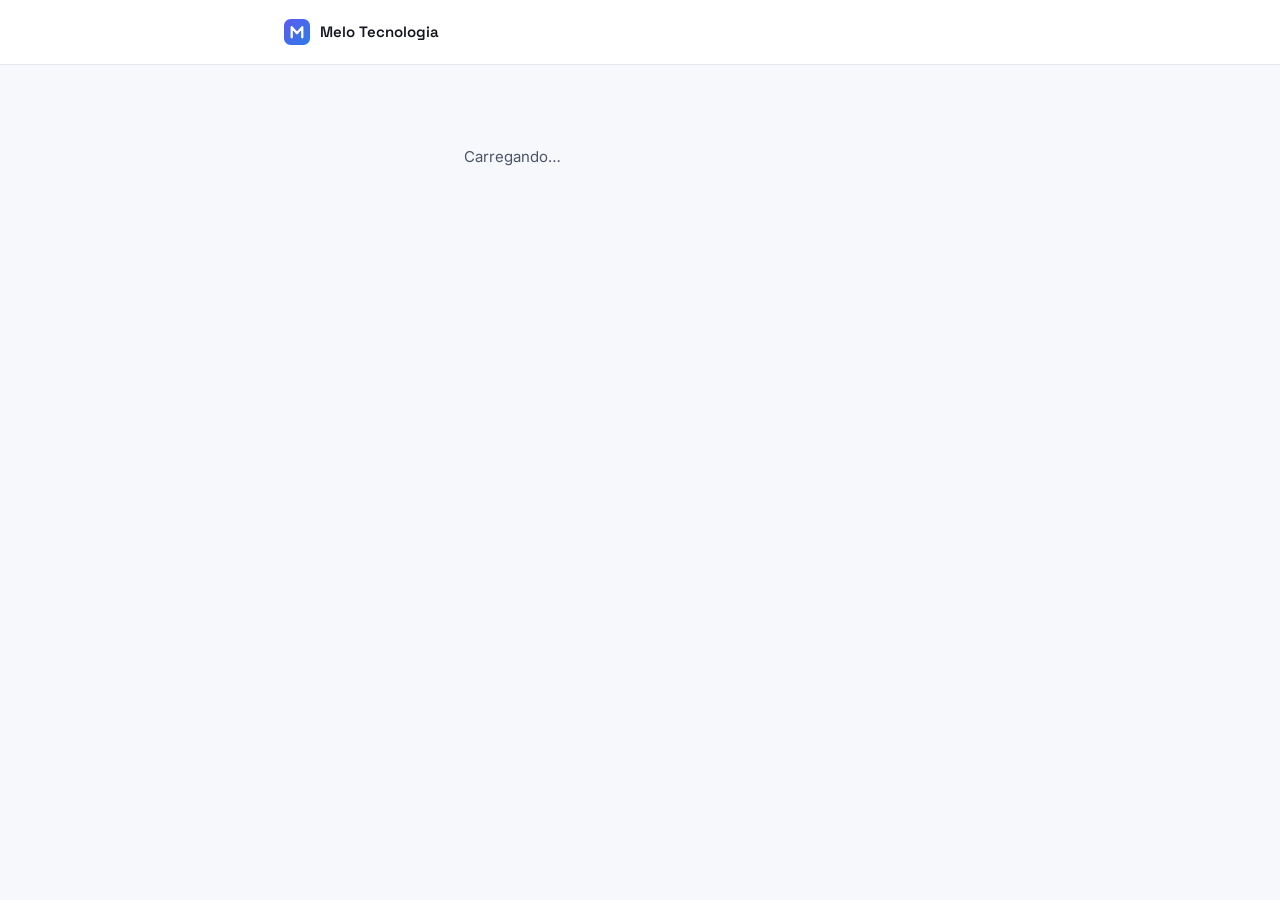
==== cliente/index.html @ 133304a6 "portal do cliente e proposta do Mario - /proposta/mario: proposta em pagina propria, sem PDF - /clie" ====
<!DOCTYPE html>
<html lang="pt-BR">
<head>
<meta charset="UTF-8">
<meta name="viewport" content="width=device-width, initial-scale=1.0">
<title>Área do cliente — Melo Tecnologia</title>
<meta name="robots" content="noindex, nofollow">
<link rel="preconnect" href="https://fonts.googleapis.com">
<link rel="preconnect" href="https://fonts.gstatic.com" crossorigin>
<link rel="stylesheet" href="https://fonts.googleapis.com/css2?family=Space+Grotesk:wght@500;600;700&family=Inter:wght@400;500;600&display=swap">
<link rel="stylesheet" href="../tokens.css">
<link rel="icon" type="image/svg+xml" href="../mark.svg">
<style>
*{box-sizing:border-box}
body{margin:0;background:var(--light-bg);color:var(--light-text);font-family:var(--font-body);font-size:1rem;line-height:1.65;-webkit-font-smoothing:antialiased}
a{color:inherit}
.wrap{max-width:760px;margin:0 auto;padding:0 24px}
.topbar{background:#fff;border-bottom:1px solid var(--light-line)}
.topbar .wrap{display:flex;align-items:center;justify-content:space-between;height:64px}
.brand{display:flex;align-items:center;gap:10px;text-decoration:none;font-family:var(--font-display);font-weight:600;font-size:.9375rem}
.sair{font-size:.8125rem;color:var(--light-text-2);background:none;border:0;cursor:pointer;font-family:inherit}

.centro{max-width:400px;margin:0 auto;padding:80px 24px}
.centro h1{font-family:var(--font-display);font-size:1.5rem;margin:0 0 10px;font-weight:600}
.centro p{color:var(--light-text-2);font-size:.9375rem;margin:0 0 24px}
input,textarea{font-family:inherit;font-size:.9375rem;width:100%;padding:12px 14px;border:1px solid var(--light-line);border-radius:10px;background:#fff;color:var(--light-text)}
input:focus,textarea:focus{outline:0;border-color:var(--color-accent)}
.btn{display:inline-flex;align-items:center;justify-content:center;gap:8px;background:var(--color-accent);color:#fff;border:0;font-family:inherit;font-weight:600;font-size:.9375rem;padding:13px 26px;border-radius:999px;cursor:pointer;transition:background .25s}
.btn:hover{background:var(--color-accent-hover)}
.btn:disabled{opacity:.5;cursor:wait}
.btn.full{width:100%;margin-top:14px}

.hero{padding:44px 0 8px}
.hero .eyebrow{font-size:.6875rem;letter-spacing:.14em;text-transform:uppercase;color:var(--light-teal);font-weight:600;margin:0 0 10px}
.hero h1{font-family:var(--font-display);font-size:clamp(1.5rem,3.4vw,2.125rem);line-height:1.15;letter-spacing:-.02em;margin:0}

section{padding:32px 0;border-top:1px solid var(--light-line);margin-top:32px}
h2{font-family:var(--font-display);font-size:1.125rem;margin:0 0 18px;font-weight:600;display:flex;justify-content:space-between;align-items:baseline;gap:14px}
h2 span{font-size:.8125rem;font-weight:500;color:var(--light-text-2);font-family:var(--font-body)}

.trilha{display:flex;gap:8px}
.passo{flex:1;padding:14px 12px;background:#fff;border:1px solid var(--light-line);border-radius:10px;font-size:.75rem;line-height:1.35;color:var(--light-text-2)}
.passo.ok{background:var(--light-pill-bg);border-color:var(--light-pill-line);color:var(--light-teal-ink);font-weight:600}
.passo.agora{background:var(--color-accent);border-color:var(--color-accent);color:#fff;font-weight:600}

.req{background:#fff;border:1px solid var(--light-line);border-radius:12px;padding:18px 20px;margin-bottom:10px}
.req.ok{background:var(--light-pill-bg);border-color:var(--light-pill-line)}
.req .cab{display:flex;align-items:flex-start;gap:12px}
.req .mk{flex:none;width:20px;height:20px;border-radius:50%;border:1.5px solid var(--light-line);margin-top:2px;display:grid;place-items:center;font-size:.6875rem;color:#fff}
.req.ok .mk{background:var(--light-teal);border-color:var(--light-teal)}
.req h3{font-family:var(--font-display);font-size:.9375rem;font-weight:600;margin:0}
.req .opc{font-size:.6875rem;color:var(--light-text-2);font-weight:500;margin-left:6px}
.req p{font-size:.8125rem;color:var(--light-text-2);margin:6px 0 0;line-height:1.55}
.req .campo{margin:14px 0 0 32px;display:flex;gap:8px;flex-wrap:wrap;align-items:center}
.req .campo input,.req .campo textarea{flex:1;min-width:200px}
.req .campo .btn{padding:11px 20px;font-size:.875rem}
.req .val{margin:8px 0 0 32px;font-size:.875rem;color:var(--light-teal-ink);font-weight:500;word-break:break-word}

.linha{display:flex;justify-content:space-between;align-items:center;gap:14px;background:#fff;border:1px solid var(--light-line);border-radius:12px;padding:16px 20px;margin-bottom:10px}
.linha b{font-family:var(--font-display);font-size:.9375rem;font-weight:600}
.linha small{display:block;font-family:var(--font-body);font-size:.75rem;color:var(--light-text-2);font-weight:400;margin-top:2px}
.linha .v{font-family:var(--font-display);font-size:1rem;font-weight:600;white-space:nowrap}
.tag{font-size:.625rem;font-weight:700;letter-spacing:.1em;text-transform:uppercase;padding:4px 9px;border-radius:999px}
.tag.pago{background:var(--light-pill-bg);color:var(--light-teal-ink)}
.tag.pend{background:rgb(240,243,248);color:var(--light-text-2)}

.aviso{font-size:.8125rem;color:var(--light-text-2);background:#fff;border:1px solid var(--light-line);border-left:3px solid var(--light-teal);border-radius:10px;padding:14px 16px}
.erro{color:rgb(190,60,45);font-size:.875rem;margin-top:12px}
footer{padding:40px 0;color:rgb(150,158,175);font-size:.75rem;text-align:center}
.oculto{display:none}
@media(max-width:600px){.trilha{flex-wrap:wrap}.passo{flex:1 1 45%}.req .campo,.req .val{margin-left:0}}
</style>
</head>
<body>

<div class="topbar">
  <div class="wrap">
    <a class="brand" href="https://meloinfo.com.br">
      <svg width="26" height="26" viewBox="0 0 32 32" fill="none" aria-hidden="true">
        <rect width="32" height="32" rx="8" fill="url(#bg)"/>
        <path d="M9.5 22.5V10l6.5 7.5L22.5 10v12.5" stroke="white" stroke-width="2.8" stroke-linecap="round" stroke-linejoin="round"/>
        <defs><linearGradient id="bg" x1="0" y1="0" x2="32" y2="32" gradientUnits="userSpaceOnUse"><stop stop-color="#5B5BF0"/><stop offset="1" stop-color="#2E7BE6"/></linearGradient></defs>
      </svg>
      <span>Melo Tecnologia</span>
    </a>
    <button class="sair oculto" id="sair">Sair</button>
  </div>
</div>

<div id="entrar" class="centro oculto">
  <h1>Sua área do projeto</h1>
  <p>Digite o seu e-mail. Eu envio um link de acesso — você não precisa criar senha nem lembrar de nada.</p>
  <input id="email" type="email" placeholder="seu@email.com" autocomplete="email">
  <button class="btn full" id="enviarLink">Receber link de acesso</button>
  <p class="erro oculto" id="erroEntrar"></p>
  <p class="oculto" id="enviado" style="margin-top:18px">Pronto. Confira seu e-mail e clique no link que acabei de enviar.</p>
</div>

<div id="carregando" class="centro"><p>Carregando…</p></div>

<div id="painel" class="wrap oculto">
  <header class="hero">
    <p class="eyebrow" id="oi"></p>
    <h1 id="tituloProjeto"></h1>
  </header>

  <section>
    <h2>Andamento</h2>
    <div class="trilha" id="trilha"></div>
  </section>

  <section>
    <h2>O que falta você me enviar <span id="contador"></span></h2>
    <div id="requisitos"></div>
    <p class="aviso" style="margin-top:14px">Assim que você enviar cada item eu sou avisado na hora. Não precisa me mandar mensagem confirmando.</p>
  </section>

  <section>
    <h2>Financeiro</h2>
    <div id="pagamentos"></div>
  </section>

  <section>
    <h2>Contrato</h2>
    <div class="linha">
      <div><b>Proposta aceita</b><small>O escopo, os prazos e o valor combinados</small></div>
      <a class="btn" id="linkProposta" style="padding:10px 20px;font-size:.875rem" target="_blank" rel="noopener">Abrir</a>
    </div>
  </section>

  <footer>Melo Tecnologia</footer>
</div>

<script type="module">
import { createClient } from 'https://esm.sh/@supabase/supabase-js@2'

const sb = createClient(
  'https://txcjoqvxvbrtdpvxdrqd.supabase.co',
  'sb_publishable_eNraI9wH4uWcpSjzg4ihvA_PEl_nuCh'
)

const $ = (id) => document.getElementById(id)
const mostrar = (id) => $(id).classList.remove('oculto')
const esconder = (id) => $(id).classList.add('oculto')
const moeda = (centavos) => (centavos / 100).toLocaleString('pt-BR', { style: 'currency', currency: 'BRL' })
const escapar = (t) => String(t ?? '').replace(/[<>&"]/g, (c) => ({ '<': '&lt;', '>': '&gt;', '&': '&amp;', '"': '&quot;' })[c])

let projeto = null

async function iniciar() {
  const { data: { session } } = await sb.auth.getSession()
  esconder('carregando')
  if (!session) return mostrar('entrar')
  mostrar('sair')
  await carregar()
}

$('enviarLink').addEventListener('click', async () => {
  const email = $('email').value.trim()
  if (!email) return
  $('enviarLink').disabled = true
  const { error } = await sb.auth.signInWithOtp({
    email,
    options: { emailRedirectTo: window.location.href }
  })
  $('enviarLink').disabled = false
  if (error) {
    $('erroEntrar').textContent = 'Não consegui enviar agora. Confira o e-mail e tente de novo.'
    return mostrar('erroEntrar')
  }
  esconder('erroEntrar')
  mostrar('enviado')
})

$('sair').addEventListener('click', async () => {
  await sb.auth.signOut()
  window.location.reload()
})

async function carregar() {
  const { data: projetos } = await sb.from('projetos').select('*').limit(1)
  projeto = projetos?.[0]
  if (!projeto) {
    esconder('carregando')
    $('entrar').innerHTML = '<h1>Não encontrei seu projeto</h1><p>Esse e-mail não está vinculado a nenhum projeto. Me chame no WhatsApp que eu resolvo.</p>'
    return mostrar('entrar')
  }

  $('oi').textContent = projeto.cliente_nome
  $('tituloProjeto').textContent = projeto.nome
  $('linkProposta').href = projeto.proposta_url || '#'

  const { data: itens } = await sb.from('itens').select('*').order('ordem')
  const { data: pagamentos } = await sb.from('pagamentos').select('*').order('ordem')

  desenharTrilha(itens.filter((i) => i.tipo === 'etapa'))
  desenharRequisitos(itens.filter((i) => i.tipo === 'requisito'))
  desenharPagamentos(pagamentos ?? [])

  mostrar('painel')
}

function desenharTrilha(etapas) {
  const atual = etapas.findIndex((e) => e.status !== 'concluido')
  $('trilha').innerHTML = etapas.map((e, i) => {
    const classe = e.status === 'concluido' ? 'ok' : i === atual ? 'agora' : ''
    return `<div class="passo ${classe}">${escapar(e.titulo)}</div>`
  }).join('')
}

function desenharPagamentos(pagamentos) {
  $('pagamentos').innerHTML = pagamentos.map((p) => `
    <div class="linha">
      <div>
        <b>${escapar(p.descricao)}</b>
        <small>${p.pago_em ? 'Pago em ' + new Date(p.pago_em + 'T12:00').toLocaleDateString('pt-BR') : 'Na entrega do projeto'}</small>
      </div>
      <div style="display:flex;align-items:center;gap:12px">
        <span class="v">${moeda(p.valor_centavos)}</span>
        <span class="tag ${p.status === 'pago' ? 'pago' : 'pend'}">${p.status === 'pago' ? 'Pago' : 'Pendente'}</span>
      </div>
    </div>`).join('')
}

function desenharRequisitos(reqs) {
  const feitos = reqs.filter((r) => r.status !== 'pendente').length
  $('contador').textContent = `${feitos} de ${reqs.length}`

  $('requisitos').innerHTML = reqs.map((r) => {
    const ok = r.status !== 'pendente'
    return `
      <div class="req ${ok ? 'ok' : ''}" data-id="${r.id}" data-campo="${r.campo_tipo}">
        <div class="cab">
          <div class="mk">${ok ? '✓' : ''}</div>
          <div style="flex:1">
            <h3>${escapar(r.titulo)}${r.obrigatorio ? '' : '<span class="opc">opcional</span>'}</h3>
            ${r.descricao ? `<p>${escapar(r.descricao)}</p>` : ''}
          </div>
        </div>
        ${ok ? valorEnviado(r) : campoDe(r)}
      </div>`
  }).join('')

  document.querySelectorAll('[data-acao="salvar"]').forEach((b) => b.addEventListener('click', salvar))
  document.querySelectorAll('[data-acao="arquivo"]').forEach((i) => i.addEventListener('change', enviarArquivo))
}

function valorEnviado(r) {
  if (r.campo_tipo === 'arquivo') return `<div class="val">Arquivo enviado</div>`
  if (r.campo_tipo === 'confirmacao') return `<div class="val">Confirmado</div>`
  if (r.campo_tipo === 'moeda') return `<div class="val">${moeda(Number(r.valor_texto) || 0)}</div>`
  return `<div class="val">${escapar(r.valor_texto)}</div>`
}

function campoDe(r) {
  if (r.campo_tipo === 'arquivo') {
    return `<div class="campo"><input type="file" data-acao="arquivo" data-id="${r.id}"></div>`
  }
  if (r.campo_tipo === 'confirmacao') {
    return `<div class="campo"><button class="btn" data-acao="salvar" data-id="${r.id}">Já fiz isso</button></div>`
  }
  if (r.campo_tipo === 'instrucao') {
    return `<div class="campo"><button class="btn" data-acao="salvar" data-id="${r.id}">Marcar como feito</button></div>`
  }
  const tipo = r.campo_tipo === 'moeda' ? 'number' : r.campo_tipo === 'email' ? 'email' : 'text'
  const dica = r.campo_tipo === 'moeda' ? 'placeholder="49,90" step="0.01"' : ''
  const longo = r.titulo.length > 30 && r.campo_tipo === 'texto' && (r.descricao ?? '').length > 120
  const entrada = longo
    ? `<textarea rows="3" data-id="${r.id}"></textarea>`
    : `<input type="${tipo}" ${dica} data-id="${r.id}">`
  return `<div class="campo">${entrada}<button class="btn" data-acao="salvar" data-id="${r.id}">Enviar</button></div>`
}

async function salvar(evento) {
  const botao = evento.currentTarget
  const id = botao.dataset.id
  const entrada = document.querySelector(`.req[data-id="${id}"] input[data-id="${id}"], .req[data-id="${id}"] textarea[data-id="${id}"]`)
  const valor = entrada ? entrada.value.trim() : 'sim'
  if (entrada && !valor) return

  botao.disabled = true
  const { error } = await sb.from('itens')
    .update({ valor_texto: valor, status: 'enviado', atualizado_em: new Date().toISOString() })
    .eq('id', id)
  botao.disabled = false
  if (error) return alert('Não consegui salvar agora. Tente de novo em instantes.')
  await carregar()
}

async function enviarArquivo(evento) {
  const entrada = evento.currentTarget
  const arquivo = entrada.files?.[0]
  if (!arquivo) return
  entrada.disabled = true

  const nome = arquivo.name.replace(/[^\w.\-]/g, '_')
  const caminho = `${projeto.id}/${entrada.dataset.id}-${nome}`
  const { error: erroUpload } = await sb.storage.from('materiais').upload(caminho, arquivo, { upsert: true })
  if (erroUpload) {
    entrada.disabled = false
    return alert('Não consegui enviar o arquivo. Tente de novo.')
  }

  await sb.from('itens')
    .update({ arquivo_path: caminho, valor_texto: arquivo.name, status: 'enviado', atualizado_em: new Date().toISOString() })
    .eq('id', entrada.dataset.id)
  await carregar()
}

sb.auth.onAuthStateChange((evento) => {
  if (evento === 'SIGNED_IN') window.location.hash = ''
})

iniciar()
</script>

</body>
</html>
---- tokens.css ----
/* Melo Tecnologia · tokens · studied-DNA (zedai.dev) */
:root {
  --color-bg:        rgb(13, 13, 20);
  --color-bg-2:      rgb(18, 18, 27);
  --color-card:      rgb(23, 23, 34);
  --color-card-2:    rgb(30, 30, 44);
  --color-line:      rgba(255, 255, 255, 0.10);
  --color-line-2:    rgba(255, 255, 255, 0.16);

  --color-text:      rgb(255, 255, 255);
  --color-text-2:    rgba(255, 255, 255, 0.74);
  --color-text-3:    rgba(255, 255, 255, 0.48);

  --color-accent:    rgb(47, 107, 255);
  --color-accent-hover: rgb(72, 126, 255);
  --color-cyan:      rgb(76, 201, 232);
  --color-mint:      rgb(79, 227, 203);
  --color-mint-line: rgba(79, 227, 203, 0.32);
  --color-focus:     rgb(120, 165, 255);
  --color-emerald:   rgb(16, 185, 129);

  --grad-cta:   linear-gradient(100deg, rgb(38, 158, 213), rgb(47, 107, 255));
  --grad-pill:  linear-gradient(100deg, rgb(36, 196, 219), rgb(35, 183, 138));
  --grad-icon:  linear-gradient(160deg, rgb(96, 165, 250), rgb(37, 99, 235));
  --grad-line:  linear-gradient(90deg, rgb(47, 107, 255), rgb(76, 201, 232), rgb(79, 227, 203));
  --grad-silver: linear-gradient(180deg, rgb(248, 250, 253) 18%, rgb(148, 158, 176));

  --light-bg:        rgb(247, 248, 251);
  --light-card:      rgb(255, 255, 255);
  --light-text:      rgb(19, 21, 32);
  --light-text-2:    rgb(76, 84, 104);
  --light-line:      rgb(228, 231, 238);
  --light-teal:      rgb(24, 144, 173);
  --light-teal-ink:  rgb(13, 110, 138);
  --light-teal-ghost: rgb(209, 238, 247);
  --light-pill-bg:   rgb(235, 249, 253);
  --light-pill-line: rgb(168, 224, 240);

  --font-display: "Space Grotesk", ui-sans-serif, system-ui, sans-serif;
  --font-body:    "Inter", ui-sans-serif, system-ui, sans-serif;

  --space-3xs: 0.25rem;
  --space-2xs: 0.5rem;
  --space-xs:  0.75rem;
  --space-sm:  1rem;
  --space-md:  1.5rem;
  --space-lg:  2rem;
  --space-xl:  3rem;
  --space-2xl: 4.5rem;
  --space-3xl: 7rem;

  --text-xs:  0.75rem;
  --text-sm:  0.875rem;
  --text-md:  1.0625rem;
  --text-lg:  1.25rem;
  --text-xl:  1.625rem;
  --text-2xl: 2.125rem;
  --text-display-s: clamp(2.1rem, 3.2vw + 0.6rem, 3.3rem);
  --text-display:   clamp(2.6rem, 4.6vw + 0.8rem, 4.6rem);

  --ease-out: cubic-bezier(0.16, 1, 0.3, 1);
  --dur-short:  180ms;
  --dur-medium: 280ms;

  --radius-md:   12px;
  --radius-lg:   16px;
  --radius-xl:   22px;
  --radius-pill: 999px;

  --page-gutter: clamp(1.25rem, 4vw, 3rem);
}
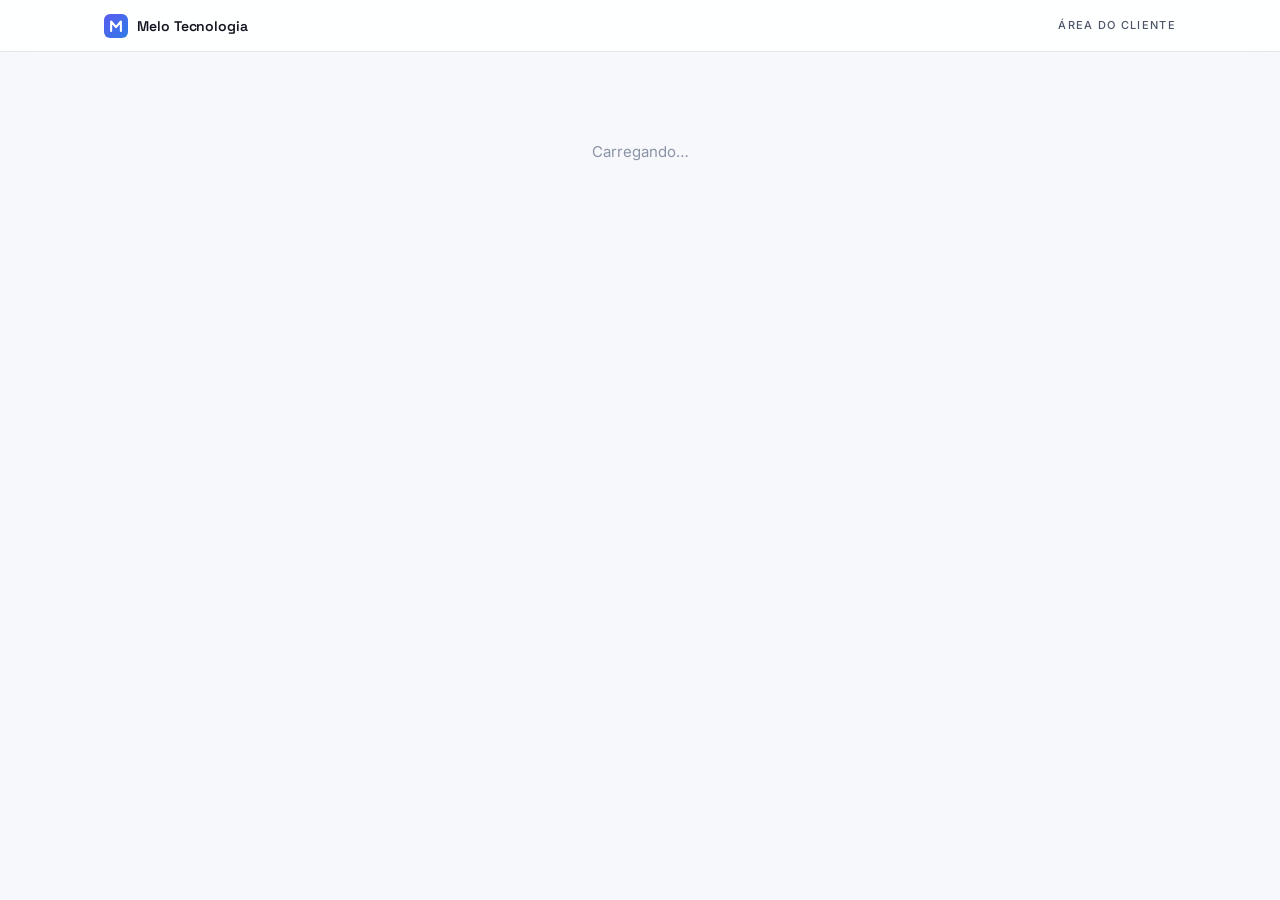
==== commit ff103180: "painel admin do portal e entrada por codigo na area do cliente" ====
--- a/cliente/index.html
+++ b/cliente/index.html
@@ -2,9 +2,10 @@
 <html lang="pt-BR">
 <head>
 <meta charset="UTF-8">
-<meta name="viewport" content="width=device-width, initial-scale=1.0">
+<meta name="viewport" content="width=device-width, initial-scale=1.0, viewport-fit=cover">
 <title>Área do cliente — Melo Tecnologia</title>
 <meta name="robots" content="noindex, nofollow">
+<meta name="theme-color" content="#ffffff">
 <link rel="preconnect" href="https://fonts.googleapis.com">
 <link rel="preconnect" href="https://fonts.gstatic.com" crossorigin>
 <link rel="stylesheet" href="https://fonts.googleapis.com/css2?family=Space+Grotesk:wght@500;600;700&family=Inter:wght@400;500;600&display=swap">
@@ -12,123 +13,361 @@
 <link rel="icon" type="image/svg+xml" href="../mark.svg">
 <style>
 *{box-sizing:border-box}
-body{margin:0;background:var(--light-bg);color:var(--light-text);font-family:var(--font-body);font-size:1rem;line-height:1.65;-webkit-font-smoothing:antialiased}
+html,body{max-width:100%;overflow-x:hidden}
+html{-webkit-text-size-adjust:100%}
+body{margin:0;background:var(--light-bg);color:var(--light-text);font-family:var(--font-body);font-size:1rem;line-height:1.6;-webkit-font-smoothing:antialiased;-moz-osx-font-smoothing:grayscale}
 a{color:inherit}
-.wrap{max-width:760px;margin:0 auto;padding:0 24px}
-.topbar{background:#fff;border-bottom:1px solid var(--light-line)}
-.topbar .wrap{display:flex;align-items:center;justify-content:space-between;height:64px}
-.brand{display:flex;align-items:center;gap:10px;text-decoration:none;font-family:var(--font-display);font-weight:600;font-size:.9375rem}
-.sair{font-size:.8125rem;color:var(--light-text-2);background:none;border:0;cursor:pointer;font-family:inherit}
-
-.centro{max-width:400px;margin:0 auto;padding:80px 24px}
-.centro h1{font-family:var(--font-display);font-size:1.5rem;margin:0 0 10px;font-weight:600}
-.centro p{color:var(--light-text-2);font-size:.9375rem;margin:0 0 24px}
-input,textarea{font-family:inherit;font-size:.9375rem;width:100%;padding:12px 14px;border:1px solid var(--light-line);border-radius:10px;background:#fff;color:var(--light-text)}
-input:focus,textarea:focus{outline:0;border-color:var(--color-accent)}
-.btn{display:inline-flex;align-items:center;justify-content:center;gap:8px;background:var(--color-accent);color:#fff;border:0;font-family:inherit;font-weight:600;font-size:.9375rem;padding:13px 26px;border-radius:999px;cursor:pointer;transition:background .25s}
-.btn:hover{background:var(--color-accent-hover)}
-.btn:disabled{opacity:.5;cursor:wait}
-.btn.full{width:100%;margin-top:14px}
-
-.hero{padding:44px 0 8px}
-.hero .eyebrow{font-size:.6875rem;letter-spacing:.14em;text-transform:uppercase;color:var(--light-teal);font-weight:600;margin:0 0 10px}
-.hero h1{font-family:var(--font-display);font-size:clamp(1.5rem,3.4vw,2.125rem);line-height:1.15;letter-spacing:-.02em;margin:0}
-
-section{padding:32px 0;border-top:1px solid var(--light-line);margin-top:32px}
-h2{font-family:var(--font-display);font-size:1.125rem;margin:0 0 18px;font-weight:600;display:flex;justify-content:space-between;align-items:baseline;gap:14px}
-h2 span{font-size:.8125rem;font-weight:500;color:var(--light-text-2);font-family:var(--font-body)}
-
-.trilha{display:flex;gap:8px}
-.passo{flex:1;padding:14px 12px;background:#fff;border:1px solid var(--light-line);border-radius:10px;font-size:.75rem;line-height:1.35;color:var(--light-text-2)}
-.passo.ok{background:var(--light-pill-bg);border-color:var(--light-pill-line);color:var(--light-teal-ink);font-weight:600}
-.passo.agora{background:var(--color-accent);border-color:var(--color-accent);color:#fff;font-weight:600}
-
-.req{background:#fff;border:1px solid var(--light-line);border-radius:12px;padding:18px 20px;margin-bottom:10px}
-.req.ok{background:var(--light-pill-bg);border-color:var(--light-pill-line)}
-.req .cab{display:flex;align-items:flex-start;gap:12px}
-.req .mk{flex:none;width:20px;height:20px;border-radius:50%;border:1.5px solid var(--light-line);margin-top:2px;display:grid;place-items:center;font-size:.6875rem;color:#fff}
-.req.ok .mk{background:var(--light-teal);border-color:var(--light-teal)}
-.req h3{font-family:var(--font-display);font-size:.9375rem;font-weight:600;margin:0}
-.req .opc{font-size:.6875rem;color:var(--light-text-2);font-weight:500;margin-left:6px}
-.req p{font-size:.8125rem;color:var(--light-text-2);margin:6px 0 0;line-height:1.55}
-.req .campo{margin:14px 0 0 32px;display:flex;gap:8px;flex-wrap:wrap;align-items:center}
-.req .campo input,.req .campo textarea{flex:1;min-width:200px}
-.req .campo .btn{padding:11px 20px;font-size:.875rem}
-.req .val{margin:8px 0 0 32px;font-size:.875rem;color:var(--light-teal-ink);font-weight:500;word-break:break-word}
-
-.linha{display:flex;justify-content:space-between;align-items:center;gap:14px;background:#fff;border:1px solid var(--light-line);border-radius:12px;padding:16px 20px;margin-bottom:10px}
-.linha b{font-family:var(--font-display);font-size:.9375rem;font-weight:600}
-.linha small{display:block;font-family:var(--font-body);font-size:.75rem;color:var(--light-text-2);font-weight:400;margin-top:2px}
-.linha .v{font-family:var(--font-display);font-size:1rem;font-weight:600;white-space:nowrap}
-.tag{font-size:.625rem;font-weight:700;letter-spacing:.1em;text-transform:uppercase;padding:4px 9px;border-radius:999px}
-.tag.pago{background:var(--light-pill-bg);color:var(--light-teal-ink)}
-.tag.pend{background:rgb(240,243,248);color:var(--light-text-2)}
-
-.aviso{font-size:.8125rem;color:var(--light-text-2);background:#fff;border:1px solid var(--light-line);border-left:3px solid var(--light-teal);border-radius:10px;padding:14px 16px}
-.erro{color:rgb(190,60,45);font-size:.875rem;margin-top:12px}
-footer{padding:40px 0;color:rgb(150,158,175);font-size:.75rem;text-align:center}
-.oculto{display:none}
-@media(max-width:600px){.trilha{flex-wrap:wrap}.passo{flex:1 1 45%}.req .campo,.req .val{margin-left:0}}
+.oculto{display:none!important}
+b,strong{font-weight:600}
+
+:root{
+  --h-topo:52px;
+  --r-card:14px;
+  --r-ctl:10px;
+  --wash:rgb(246,248,251);
+  --wash-2:rgb(240,243,248);
+  --line-forte:rgb(212,218,229);
+  --ink-3:rgb(139,148,166);
+  --sh-1:0 1px 2px rgba(19,21,32,.045);
+  --sh-2:0 1px 2px rgba(19,21,32,.05),0 10px 22px -14px rgba(19,21,32,.3);
+  --sh-3:0 1px 2px rgba(19,21,32,.05),0 22px 44px -26px rgba(19,21,32,.45);
+  --anel:0 0 0 3px rgba(47,107,255,.16);
+}
+:focus-visible{outline:2px solid var(--color-accent);outline-offset:2px;border-radius:8px}
+@keyframes girar{to{transform:rotate(360deg)}}
+@keyframes surgir{from{opacity:0;transform:translateY(-4px)}to{opacity:1;transform:none}}
+
+/* ---------- barra de topo ---------- */
+.topo{position:sticky;top:0;z-index:30;height:var(--h-topo);background:rgba(255,255,255,.88);backdrop-filter:saturate(180%) blur(12px);-webkit-backdrop-filter:saturate(180%) blur(12px);border-bottom:1px solid var(--light-line)}
+.topo-in{max-width:1120px;margin:0 auto;padding:0 16px;height:var(--h-topo);display:flex;align-items:center;gap:12px}
+.marca{display:flex;align-items:center;gap:9px;min-height:44px;text-decoration:none;font-family:var(--font-display);font-weight:600;font-size:.875rem;letter-spacing:-.005em;white-space:nowrap;transition:opacity var(--dur-short) var(--ease-out)}
+.marca:hover{opacity:.7}
+.topo-fim{margin-left:auto;display:flex;align-items:center;gap:10px}
+.doc{display:none;font-size:.6875rem;letter-spacing:.12em;text-transform:uppercase;color:var(--light-text-2);font-weight:500}
+.sair{display:inline-flex;align-items:center;min-height:44px;padding:0 11px;margin:0 -3px;border-radius:9px;font-size:.8125rem;font-weight:500;color:var(--light-text-2);background:none;border:1px solid transparent;cursor:pointer;font-family:inherit;transition:color var(--dur-short) var(--ease-out),background var(--dur-short) var(--ease-out),border-color var(--dur-short) var(--ease-out)}
+.sair:hover{color:var(--light-text);background:var(--wash);border-color:var(--light-line)}
+.sair:active{background:var(--wash-2)}
+
+/* ---------- login ---------- */
+.centro{max-width:420px;margin:44px auto;padding:0 20px}
+.cartao{background:#fff;border:1px solid var(--light-line);border-radius:var(--radius-lg);padding:28px 24px;box-shadow:var(--sh-3)}
+.centro h1{font-family:var(--font-display);font-size:1.375rem;line-height:1.2;letter-spacing:-.02em;margin:0 0 8px;font-weight:600}
+.centro p{color:var(--light-text-2);font-size:.9375rem;line-height:1.6;margin:0 0 22px}
+.chave{width:40px;height:40px;border-radius:11px;background:var(--light-pill-bg);border:1px solid var(--light-pill-line);color:var(--light-teal-ink);display:grid;place-items:center;margin-bottom:16px}
+.centro .erro,.centro .ok-msg{display:flex;gap:8px;margin:14px 0 0;font-size:.875rem;line-height:1.5;border-radius:var(--r-ctl);padding:11px 13px;animation:surgir var(--dur-short) var(--ease-out)}
+.centro .erro{color:rgb(168,46,34);background:rgb(253,244,242);border:1px solid rgb(245,213,207);border-left:3px solid rgb(202,64,49)}
+.centro .ok-msg{color:var(--light-teal-ink);background:var(--light-pill-bg);border:1px solid var(--light-pill-line);border-left:3px solid var(--light-teal)}
+.carregando{margin-top:88px}
+.carregando p{color:var(--ink-3);font-size:.9375rem;text-align:center;margin:0}
+
+/* ---------- controles ---------- */
+label{display:block;font-size:.8125rem;font-weight:600;letter-spacing:-.005em;margin:0 0 7px}
+input,textarea{font-family:inherit;font-size:1rem;width:100%;padding:11px 13px;min-height:48px;border:1px solid var(--line-forte);border-radius:var(--r-ctl);background:#fff;color:var(--light-text);transition:border-color var(--dur-short) var(--ease-out),box-shadow var(--dur-short) var(--ease-out)}
+input::placeholder,textarea::placeholder{color:rgb(158,166,182)}
+input:hover,textarea:hover{border-color:rgb(190,198,213)}
+input:focus,textarea:focus{outline:0;border-color:var(--color-accent);box-shadow:var(--anel)}
+textarea{min-height:92px;line-height:1.55;resize:vertical}
+.btn{position:relative;display:inline-flex;align-items:center;justify-content:center;gap:8px;background:var(--color-accent);color:#fff;border:1px solid transparent;font-family:inherit;font-weight:600;font-size:.9375rem;line-height:1;min-height:48px;padding:0 20px;border-radius:var(--r-ctl);cursor:pointer;text-decoration:none;white-space:nowrap;box-shadow:0 1px 2px rgba(19,21,32,.12);transition:background var(--dur-short) var(--ease-out),box-shadow var(--dur-short) var(--ease-out),transform var(--dur-short) var(--ease-out)}
+.btn:hover{background:var(--color-accent-hover);box-shadow:0 2px 6px rgba(47,107,255,.28)}
+.btn:active{transform:translateY(1px);box-shadow:0 1px 1px rgba(19,21,32,.12)}
+.btn:disabled{color:transparent;cursor:progress;box-shadow:none;transform:none}
+.btn:disabled::after{content:"";position:absolute;top:50%;left:50%;width:16px;height:16px;margin:-8px 0 0 -8px;border-radius:50%;border:2px solid rgba(255,255,255,.38);border-top-color:#fff;animation:girar .7s linear infinite}
+.btn.full{width:100%;margin-top:16px}
+.btn.ghost{background:#fff;color:var(--light-text);border-color:var(--line-forte);font-size:.875rem;min-height:44px;padding:0 16px;box-shadow:var(--sh-1)}
+.btn.ghost:hover{background:var(--wash);border-color:rgb(192,200,215);box-shadow:var(--sh-1)}
+
+/* ---------- faixa de estado (sempre visível) ---------- */
+.estado{position:sticky;top:var(--h-topo);z-index:20;background:#fff;border-bottom:1px solid var(--light-line);box-shadow:0 1px 0 rgba(19,21,32,.02),0 6px 12px -12px rgba(19,21,32,.4)}
+.estado-in{max-width:1120px;margin:0 auto;padding:11px 16px 13px;display:grid;gap:9px}
+.proj{min-width:0}
+.proj b{display:block;font-family:var(--font-display);font-size:1rem;font-weight:600;line-height:1.25;letter-spacing:-.015em;white-space:nowrap;overflow:hidden;text-overflow:ellipsis}
+.proj>span{display:block;margin-top:1px;font-size:.75rem;color:var(--ink-3);white-space:nowrap;overflow:hidden;text-overflow:ellipsis}
+.celas{display:grid;grid-template-columns:1fr 1fr;gap:12px}
+.cela{position:relative;min-width:0;padding-left:11px}
+.cela::before{content:"";position:absolute;left:0;top:2px;bottom:2px;width:2px;border-radius:999px;background:var(--light-line)}
+.cela>span{display:block;font-size:.625rem;letter-spacing:.12em;text-transform:uppercase;color:var(--ink-3);font-weight:600}
+.cela>b{display:-webkit-box;-webkit-box-orient:vertical;-webkit-line-clamp:2;overflow:hidden;margin-top:2px;font-family:var(--font-display);font-size:.9375rem;font-weight:600;line-height:1.3;letter-spacing:-.01em;font-variant-numeric:tabular-nums;overflow-wrap:anywhere}
+.cela.viva::before{background:var(--color-accent)}
+.barra{grid-column:1/-1;height:5px;border-radius:999px;background:rgb(232,236,244);box-shadow:inset 0 0 0 1px rgba(19,21,32,.03);overflow:hidden}
+.mini{grid-column:1/-1;list-style:none;margin:0;padding:2px 0 0;display:grid;grid-auto-flow:column;grid-auto-columns:1fr}
+.mini li{position:relative;min-width:0;padding-top:16px;text-align:center}
+.mini li::before{content:"";position:absolute;top:4px;left:calc(50% + 7px);right:calc(-50% + 7px);height:2px;border-radius:999px;background:rgb(226,231,240)}
+.mini li:last-child::before{display:none}
+.mini li::after{content:"";position:absolute;top:0;left:50%;margin-left:-5px;width:10px;height:10px;border-radius:50%;background:#fff;box-shadow:inset 0 0 0 2px rgb(214,220,232);transition:background var(--dur-medium) var(--ease-out),box-shadow var(--dur-medium) var(--ease-out)}
+.mini li.feito::before,.mini li.feito+li::before{background:var(--light-teal)}
+.mini li.feito::after{background:var(--light-teal);box-shadow:inset 0 0 0 2px var(--light-teal)}
+.mini li.agora::after{background:var(--color-accent);box-shadow:inset 0 0 0 2px var(--color-accent);animation:pulsar 2.2s var(--ease-out) infinite}
+@keyframes pulsar{0%{box-shadow:0 0 0 0 rgba(47,107,255,.42),inset 0 0 0 2px var(--color-accent)}70%{box-shadow:0 0 0 8px rgba(47,107,255,0),inset 0 0 0 2px var(--color-accent)}100%{box-shadow:0 0 0 0 rgba(47,107,255,0),inset 0 0 0 2px var(--color-accent)}}
+.mini span{display:-webkit-box;-webkit-box-orient:vertical;-webkit-line-clamp:2;overflow:hidden;padding:0 3px;font-size:.625rem;line-height:1.25;color:var(--ink-3);overflow-wrap:anywhere}
+.mini li.agora span{color:var(--color-accent);font-weight:700}
+.mini li.feito span{color:var(--light-teal-ink)}
+@media(prefers-reduced-motion:reduce){.mini li::after{transition:none}.mini li.agora::after{animation:none;box-shadow:0 0 0 3px rgba(47,107,255,.16),inset 0 0 0 2px var(--color-accent)}}
+.barra i{display:block;height:100%;width:0;border-radius:999px;background:var(--light-teal);transition:width var(--dur-medium) var(--ease-out)}
+
+/* ---------- estrutura ---------- */
+.app{max-width:1120px;margin:0 auto;padding:0 16px 24px}
+.conteudo{padding:18px 0 8px;min-width:0}
+.pnl-topo{margin:0 0 16px;padding-bottom:13px;border-bottom:1px solid var(--light-line)}
+.pnl-topo h2{font-family:var(--font-display);font-size:1.125rem;font-weight:600;letter-spacing:-.02em;line-height:1.25;margin:0}
+.pnl-topo p{margin:4px 0 0;font-size:.8125rem;line-height:1.5;color:var(--light-text-2)}
+.sec{font-family:var(--font-body);font-size:.6875rem;font-weight:600;letter-spacing:.12em;text-transform:uppercase;color:var(--ink-3);margin:26px 0 9px}
+footer{margin-top:28px;padding:18px 0 8px;border-top:1px solid var(--light-line);color:var(--ink-3);font-size:.6875rem;letter-spacing:.02em}
+
+/* ---------- navegação ---------- */
+.nav{position:fixed;left:0;right:0;bottom:0;z-index:25;display:grid;grid-template-columns:repeat(3,1fr);background:rgba(255,255,255,.94);backdrop-filter:saturate(180%) blur(12px);-webkit-backdrop-filter:saturate(180%) blur(12px);border-top:1px solid var(--light-line);padding-bottom:env(safe-area-inset-bottom)}
+.aba{position:relative;display:flex;flex-direction:column;align-items:center;justify-content:center;gap:4px;min-height:58px;padding:7px 4px;background:none;border:0;font-family:inherit;font-size:.6875rem;font-weight:600;letter-spacing:-.005em;color:var(--light-text-2);cursor:pointer;-webkit-tap-highlight-color:transparent;transition:color var(--dur-short) var(--ease-out)}
+.aba::before{content:"";position:absolute;top:0;left:50%;width:0;height:2px;border-radius:0 0 2px 2px;background:var(--color-accent);transform:translateX(-50%);transition:width var(--dur-short) var(--ease-out)}
+.aba.ativa::before{width:26px}
+.aba:focus-visible{outline-offset:-3px}
+.aba svg{width:21px;height:21px;transition:transform var(--dur-short) var(--ease-out)}
+.aba:active svg{transform:scale(.92)}
+.aba.ativa{color:var(--color-accent)}
+.selo{position:absolute;top:6px;left:50%;margin-left:7px;min-width:18px;height:18px;padding:0 5px;border-radius:999px;background:var(--color-accent);color:#fff;font-size:.625rem;font-weight:700;line-height:18px;text-align:center;font-variant-numeric:tabular-nums;box-shadow:0 0 0 2px #fff}
+.aba.pronta .selo{background:var(--light-teal)}
+
+/* ---------- lista de itens ---------- */
+.recebido{display:flex;gap:11px;align-items:flex-start;background:var(--light-pill-bg);border:1px solid var(--light-pill-line);border-left:3px solid var(--light-teal);border-radius:var(--r-card);padding:13px 15px;margin-bottom:14px;color:var(--light-teal-ink);font-size:.875rem;line-height:1.5;animation:surgir var(--dur-medium) var(--ease-out)}
+.recebido .mk{flex:none;width:20px;height:20px;border-radius:50%;background:var(--light-teal);color:#fff;display:grid;place-items:center;margin-top:1px}
+.recebido b{display:block;color:var(--light-text);letter-spacing:-.005em;overflow-wrap:anywhere}
+.recebido span{display:block;margin-top:2px}
+
+.req{background:#fff;border:1px solid var(--light-line);border-radius:var(--r-card);margin-bottom:9px;box-shadow:var(--sh-1);transition:box-shadow var(--dur-short) var(--ease-out),border-color var(--dur-short) var(--ease-out)}
+.req>summary{display:flex;gap:11px;align-items:center;min-height:56px;padding:13px 15px;cursor:pointer;list-style:none;border-radius:13px;-webkit-tap-highlight-color:transparent;transition:background var(--dur-short) var(--ease-out)}
+.req>summary::-webkit-details-marker{display:none}
+.req>summary:hover{background:var(--wash)}
+.req>summary:active{background:var(--wash-2)}
+.req>summary:focus-visible{outline-offset:-2px}
+.req[open]{box-shadow:var(--sh-2)}
+.req[open]>summary{border-radius:13px 13px 0 0}
+.req.prox{border-color:rgb(180,200,241)}
+.ord{flex:none;width:22px;height:22px;border-radius:7px;background:var(--wash-2);border:1px solid var(--light-line);color:var(--light-text-2);font-family:var(--font-display);font-size:.6875rem;font-weight:600;display:grid;place-items:center;font-variant-numeric:tabular-nums;transition:background var(--dur-short) var(--ease-out)}
+.req.prox .ord{background:var(--color-accent);border-color:var(--color-accent);color:#fff;box-shadow:0 1px 2px rgba(47,107,255,.35)}
+.it-tit{flex:1;min-width:0;font-family:var(--font-display);font-size:.9375rem;font-weight:600;line-height:1.35;letter-spacing:-.01em;overflow-wrap:anywhere}
+.marca-prox{display:block;font-family:var(--font-body);font-size:.625rem;font-weight:600;letter-spacing:.12em;text-transform:uppercase;color:var(--color-accent);margin-top:3px}
+.opc{display:inline-block;font-family:var(--font-body);font-size:.5625rem;font-weight:600;letter-spacing:.1em;text-transform:uppercase;color:var(--ink-3);background:var(--wash-2);border:1px solid var(--light-line);padding:2px 7px;border-radius:999px;margin-left:7px;vertical-align:2px}
+.chev{flex:none;margin-right:-2px;color:rgb(163,171,187);display:grid;place-items:center;transition:transform var(--dur-short) var(--ease-out),color var(--dur-short) var(--ease-out)}
+summary:hover .chev{color:var(--light-text-2)}
+.req[open] .chev{transform:rotate(180deg)}
+.it-corpo{padding:14px 15px 15px;border-top:1px solid var(--light-line)}
+.it-desc{font-size:.875rem;color:var(--light-text-2);margin:0;line-height:1.6;white-space:pre-line;overflow-wrap:anywhere}
+.it-desc strong{color:var(--light-text);font-weight:600}
+.campo{display:flex;gap:9px;align-items:center;flex-wrap:wrap;margin-top:14px}
+.it-corpo>.campo:first-child{margin-top:0}
+.campo input,.campo textarea{flex:1 1 180px;min-width:0}
+.arquivo{position:relative;display:inline-flex;align-items:center;justify-content:center;gap:9px;min-height:48px;padding:0 18px;border:1px dashed var(--light-pill-line);border-radius:var(--r-ctl);background:var(--light-pill-bg);color:var(--light-teal-ink);font-size:.9375rem;font-weight:600;cursor:pointer;transition:background var(--dur-short) var(--ease-out),border-color var(--dur-short) var(--ease-out)}
+.arquivo:hover{background:#fff;border-color:var(--light-teal);border-style:solid}
+.arquivo:active{background:var(--light-teal-ghost)}
+.arquivo:focus-within{outline:2px solid var(--color-accent);outline-offset:2px}
+.arquivo input{position:absolute;inset:0;width:100%;height:100%;min-height:0;padding:0;border:0;opacity:0;cursor:pointer}
+.arquivo:has(input:disabled){color:transparent;cursor:progress;background:var(--light-pill-bg);border-style:solid}
+.arquivo:has(input:disabled)::after{content:"";position:absolute;top:50%;left:50%;width:16px;height:16px;margin:-8px 0 0 -8px;border-radius:50%;border:2px solid rgba(13,110,138,.25);border-top-color:var(--light-teal-ink);animation:girar .7s linear infinite}
+
+.feitos{margin-top:16px;background:#fff;border:1px solid var(--light-line);border-radius:var(--r-card);box-shadow:var(--sh-1)}
+.feitos>summary{display:flex;align-items:center;gap:8px;min-height:48px;padding:0 15px;cursor:pointer;list-style:none;border-radius:13px;font-family:var(--font-body);font-size:.8125rem;font-weight:600;letter-spacing:-.005em;color:var(--light-text-2);-webkit-tap-highlight-color:transparent;transition:background var(--dur-short) var(--ease-out),color var(--dur-short) var(--ease-out)}
+.feitos>summary::-webkit-details-marker{display:none}
+.feitos>summary:hover{background:var(--wash);color:var(--light-text)}
+.feitos>summary:focus-visible{outline-offset:-2px}
+.feitos[open]>summary{border-radius:13px 13px 0 0;border-bottom:1px solid var(--light-line)}
+.feitos .chev{margin-left:auto}
+.lista-feita{list-style:none;margin:0;padding:2px 15px 8px}
+.feito{display:flex;gap:11px;align-items:flex-start;padding:11px 0;border-top:1px solid var(--light-line)}
+.feito:first-child{border-top:0}
+.feito .mk{flex:none;width:18px;height:18px;border-radius:50%;background:var(--light-teal);color:#fff;display:grid;place-items:center;margin-top:2px}
+.feito div{min-width:0}
+.feito b{display:block;font-size:.875rem;font-weight:600;color:var(--light-text-2);line-height:1.4;overflow-wrap:anywhere}
+.feito .val{display:block;margin-top:1px;font-size:.8125rem;color:var(--light-teal-ink);overflow-wrap:anywhere}
+
+.final{background:var(--light-pill-bg);border:1px solid var(--light-pill-line);border-radius:var(--r-card);padding:28px 20px;text-align:center;box-shadow:var(--sh-1)}
+.final .mk-big{width:44px;height:44px;border-radius:50%;background:var(--light-teal);color:#fff;display:grid;place-items:center;margin:0 auto 14px;box-shadow:0 0 0 5px rgba(24,144,173,.12)}
+.final h3{font-family:var(--font-display);font-size:1.125rem;font-weight:600;letter-spacing:-.02em;margin:0 0 6px}
+.final p{margin:0 auto 18px;max-width:34ch;font-size:.875rem;line-height:1.55;color:var(--light-text-2)}
+.nota{margin:16px 0 0;font-size:.8125rem;line-height:1.55;color:var(--ink-3)}
+
+/* ---------- andamento ---------- */
+.trilha{list-style:none;margin:0;padding:18px 18px 16px;background:#fff;border:1px solid var(--light-line);border-radius:var(--r-card);box-shadow:var(--sh-1)}
+.passo{position:relative;display:flex;gap:13px;padding-bottom:18px}
+.passo:last-child{padding-bottom:0}
+.passo::before{content:"";position:absolute;left:9px;top:23px;bottom:-1px;width:2px;border-radius:999px;background:var(--light-line)}
+.passo:last-child::before{display:none}
+.passo.feito::before{background:var(--light-pill-line)}
+.ponto{position:relative;z-index:1;flex:none;width:20px;height:20px;border-radius:50%;background:#fff;border:2px solid rgb(216,221,231);color:#fff;display:grid;place-items:center;margin-top:1px}
+.passo.feito .ponto{background:var(--light-teal);border-color:var(--light-teal)}
+.passo.agora .ponto{background:var(--color-accent);border-color:var(--color-accent);box-shadow:0 0 0 4px rgba(47,107,255,.14)}
+.rotulo{min-width:0;padding-top:1px;font-size:.9375rem;line-height:1.35;color:var(--light-text-2);overflow-wrap:anywhere}
+.passo.agora .rotulo{color:var(--light-text);font-weight:600;letter-spacing:-.01em}
+.rotulo em{display:block;font-style:normal;font-size:.625rem;font-weight:600;letter-spacing:.12em;text-transform:uppercase;margin-top:4px}
+.passo.agora .rotulo em{color:var(--color-accent)}
+.passo.feito .rotulo em{color:var(--light-teal-ink)}
+
+/* ---------- tabela ---------- */
+.tabela{background:#fff;border:1px solid var(--light-line);border-radius:var(--r-card);box-shadow:var(--sh-1);overflow:hidden}
+.lin{display:flex;align-items:center;justify-content:space-between;gap:14px;padding:15px 16px;border-bottom:1px solid var(--light-line)}
+.lin:last-child{border-bottom:0}
+.lin>div:first-child{min-width:0}
+.lin b{display:block;font-family:var(--font-display);font-size:.9375rem;font-weight:600;line-height:1.35;letter-spacing:-.01em;overflow-wrap:anywhere}
+.lin small{display:block;font-size:.75rem;color:var(--ink-3);margin-top:2px}
+.dir{flex:none;display:flex;align-items:center;gap:10px}
+.v{font-family:var(--font-display);font-size:.9375rem;font-weight:600;white-space:nowrap;font-variant-numeric:tabular-nums;letter-spacing:-.01em}
+.tag{font-size:.5625rem;font-weight:700;letter-spacing:.1em;text-transform:uppercase;padding:4px 9px;border-radius:999px;white-space:nowrap;line-height:1.4}
+.tag.pago{background:var(--light-pill-bg);color:var(--light-teal-ink);border:1px solid var(--light-pill-line)}
+.tag.pend{background:var(--wash-2);color:var(--light-text-2);border:1px solid var(--light-line)}
+.lin.total{background:var(--wash)}
+.lin.total b{font-family:var(--font-body);font-size:.6875rem;color:var(--ink-3);text-transform:uppercase;letter-spacing:.12em}
+.lin.total .v{font-size:1.0625rem}
+
+@media(min-width:420px){.doc{display:block}}
+@media(max-width:459px){
+  .campo{flex-direction:column;align-items:stretch}
+  .campo input,.campo textarea{flex:0 0 auto;width:100%}
+  .campo .btn,.campo .arquivo{width:100%}
+  .lin{flex-direction:column;align-items:flex-start;gap:9px}
+  .dir{width:100%;justify-content:space-between}
+}
+@media(min-width:760px){
+  .topo-in,.estado-in,.app{padding-left:24px;padding-right:24px}
+  .estado-in{grid-template-columns:minmax(0,1.4fr) minmax(0,2fr);align-items:center;gap:24px;padding-top:13px;padding-bottom:14px}
+  .celas{grid-template-columns:1fr 1fr;gap:18px}
+  .app{display:grid;grid-template-columns:212px minmax(0,1fr);gap:32px}
+  .nav{position:sticky;top:calc(var(--h-topo) + 88px);left:auto;right:auto;bottom:auto;align-self:start;grid-template-columns:1fr;background:none;backdrop-filter:none;-webkit-backdrop-filter:none;border-top:0;padding:20px 0 0;gap:3px}
+  .aba{flex-direction:row;justify-content:flex-start;gap:11px;min-height:44px;padding:0 12px;border:1px solid transparent;border-radius:9px;font-size:.875rem;transition:background var(--dur-short) var(--ease-out),color var(--dur-short) var(--ease-out),border-color var(--dur-short) var(--ease-out)}
+  .aba::before{display:none}
+  .aba:hover{background:rgba(19,21,32,.04);color:var(--light-text)}
+  .aba.ativa,.aba.ativa:hover{background:#fff;border-color:var(--light-line);color:var(--color-accent);box-shadow:var(--sh-1)}
+  .aba:focus-visible{outline-offset:1px}
+  .selo{position:static;margin-left:auto;box-shadow:none}
+  .conteudo{padding-top:26px;max-width:720px}
+  body{padding-bottom:0}
+}
+@media(max-width:759px){body{padding-bottom:72px}}
+@media(prefers-reduced-motion:reduce){
+  *{transition:none!important;animation:none!important;scroll-behavior:auto!important}
+  .btn:disabled{color:#fff;opacity:.55}
+  .btn.ghost:disabled{color:var(--light-text)}
+  .arquivo:has(input:disabled){color:var(--light-teal-ink);opacity:.55}
+  .btn:disabled::after,.arquivo:has(input:disabled)::after{display:none}
+}
+.ou{display:flex;align-items:center;gap:12px;margin:22px 0 16px;color:var(--ink-3,#7c838f);font-size:.75rem}
+.ou::before,.ou::after{content:"";flex:1;height:1px;background:var(--light-line)}
+.cod-linha{display:grid;grid-template-columns:minmax(0,1fr) auto;gap:8px;align-items:stretch}
+#codigo{min-width:0;text-align:center;font-family:var(--font-display);font-size:1.125rem;font-weight:600;letter-spacing:.16em;padding-left:.16em}
+.cod-linha .btn{padding-left:22px;padding-right:22px;white-space:nowrap;margin-top:0}
 </style>
 </head>
 <body>
 
-<div class="topbar">
-  <div class="wrap">
-    <a class="brand" href="https://meloinfo.com.br">
-      <svg width="26" height="26" viewBox="0 0 32 32" fill="none" aria-hidden="true">
+<header class="topo">
+  <div class="topo-in">
+    <a class="marca" href="https://meloinfo.com.br">
+      <svg width="24" height="24" viewBox="0 0 32 32" fill="none" aria-hidden="true">
         <rect width="32" height="32" rx="8" fill="url(#bg)"/>
         <path d="M9.5 22.5V10l6.5 7.5L22.5 10v12.5" stroke="white" stroke-width="2.8" stroke-linecap="round" stroke-linejoin="round"/>
         <defs><linearGradient id="bg" x1="0" y1="0" x2="32" y2="32" gradientUnits="userSpaceOnUse"><stop stop-color="#5B5BF0"/><stop offset="1" stop-color="#2E7BE6"/></linearGradient></defs>
       </svg>
       <span>Melo Tecnologia</span>
     </a>
-    <button class="sair oculto" id="sair">Sair</button>
+    <div class="topo-fim">
+      <span class="doc">Área do cliente</span>
+      <button class="sair oculto" id="sair">Sair</button>
+    </div>
+  </div>
+</header>
+
+<div id="entrar" class="centro cartao oculto">
+  <div class="chave" aria-hidden="true">
+    <svg width="19" height="19" viewBox="0 0 24 24" fill="none" stroke="currentColor" stroke-width="1.8" stroke-linecap="round" stroke-linejoin="round"><rect x="3" y="6" width="18" height="13" rx="2.5"/><path d="M3.5 7.5 12 13.5l8.5-6"/></svg>
+  </div>
+  <h1>Sua área do projeto</h1>
+  <p>Digite o seu e-mail. Eu envio um link de acesso — você não precisa criar senha nem lembrar de nada.</p>
+  <label for="email">Seu e-mail</label>
+  <input id="email" type="email" placeholder="seu@email.com" autocomplete="email" inputmode="email">
+  <button class="btn full" id="enviarLink">Receber link de acesso</button>
+  <p class="erro oculto" id="erroEntrar"></p>
+  <p class="ok-msg oculto" id="enviado">Pronto. Confira seu e-mail e clique no link que acabei de enviar.</p>
+
+  <div class="ou"><span>ou</span></div>
+  <label for="codigo">Recebeu um código pelo WhatsApp?</label>
+  <div class="cod-linha">
+    <input id="codigo" type="text" inputmode="numeric" autocomplete="one-time-code" maxlength="10" placeholder="00000000">
+    <button class="btn" id="entrarCodigo">Entrar</button>
   </div>
 </div>
 
-<div id="entrar" class="centro oculto">
-  <h1>Sua área do projeto</h1>
-  <p>Digite o seu e-mail. Eu envio um link de acesso — você não precisa criar senha nem lembrar de nada.</p>
-  <input id="email" type="email" placeholder="seu@email.com" autocomplete="email">
-  <button class="btn full" id="enviarLink">Receber link de acesso</button>
-  <p class="erro oculto" id="erroEntrar"></p>
-  <p class="oculto" id="enviado" style="margin-top:18px">Pronto. Confira seu e-mail e clique no link que acabei de enviar.</p>
-</div>
-
-<div id="carregando" class="centro"><p>Carregando…</p></div>
-
-<div id="painel" class="wrap oculto">
-  <header class="hero">
-    <p class="eyebrow" id="oi"></p>
-    <h1 id="tituloProjeto"></h1>
-  </header>
-
-  <section>
-    <h2>Andamento</h2>
-    <div class="trilha" id="trilha"></div>
-  </section>
-
-  <section>
-    <h2>O que falta você me enviar <span id="contador"></span></h2>
-    <div id="requisitos"></div>
-    <p class="aviso" style="margin-top:14px">Assim que você enviar cada item eu sou avisado na hora. Não precisa me mandar mensagem confirmando.</p>
-  </section>
-
-  <section>
-    <h2>Financeiro</h2>
-    <div id="pagamentos"></div>
-  </section>
-
-  <section>
-    <h2>Contrato</h2>
-    <div class="linha">
-      <div><b>Proposta aceita</b><small>O escopo, os prazos e o valor combinados</small></div>
-      <a class="btn" id="linkProposta" style="padding:10px 20px;font-size:.875rem" target="_blank" rel="noopener">Abrir</a>
+<div id="carregando" class="centro carregando"><p>Carregando…</p></div>
+
+<div id="painel" class="oculto">
+
+  <div class="estado">
+    <div class="estado-in">
+      <div class="proj">
+        <b id="tituloProjeto"></b>
+        <span>Projeto de <span id="oi"></span></span>
+      </div>
+      <div class="celas">
+        <div class="cela viva"><span>Etapa atual</span><b id="etapaAtual">—</b></div>
+        <div class="cela"><span>Materiais</span><b id="contador">—</b></div>
+        <div class="barra" aria-hidden="true"><i id="barra"></i></div>
+      </div>
+      <ol class="mini" id="mini" aria-label="Etapas do projeto"></ol>
     </div>
-  </section>
-
-  <footer>Melo Tecnologia</footer>
+  </div>
+
+  <div class="app">
+
+    <nav class="nav" id="nav" role="tablist" aria-label="Áreas do projeto">
+      <button class="aba ativa" role="tab" type="button" id="aba-enviar" data-pnl="enviar" aria-controls="pnl-enviar" aria-selected="true">
+        <svg viewBox="0 0 24 24" fill="none" stroke="currentColor" stroke-width="1.8" stroke-linecap="round" stroke-linejoin="round" aria-hidden="true"><path d="M12 16V4"/><path d="m7.5 8.5 4.5-4.5 4.5 4.5"/><path d="M4 16v2.5A1.5 1.5 0 0 0 5.5 20h13a1.5 1.5 0 0 0 1.5-1.5V16"/></svg>
+        <span>Enviar</span>
+        <b class="selo oculto" id="seloEnviar">0</b>
+      </button>
+      <button class="aba" role="tab" type="button" id="aba-andamento" data-pnl="andamento" aria-controls="pnl-andamento" aria-selected="false" tabindex="-1">
+        <svg viewBox="0 0 24 24" fill="none" stroke="currentColor" stroke-width="1.8" stroke-linecap="round" stroke-linejoin="round" aria-hidden="true"><circle cx="12" cy="12" r="8.5"/><path d="M12 7.5V12l3 2"/></svg>
+        <span>Andamento</span>
+      </button>
+      <button class="aba" role="tab" type="button" id="aba-financeiro" data-pnl="financeiro" aria-controls="pnl-financeiro" aria-selected="false" tabindex="-1">
+        <svg viewBox="0 0 24 24" fill="none" stroke="currentColor" stroke-width="1.8" stroke-linecap="round" stroke-linejoin="round" aria-hidden="true"><rect x="3" y="6" width="18" height="13" rx="2.5"/><path d="M3 10.5h18"/></svg>
+        <span>Financeiro</span>
+      </button>
+    </nav>
+
+    <main class="conteudo">
+
+      <section id="pnl-enviar" role="tabpanel" aria-labelledby="aba-enviar" tabindex="0">
+        <div class="pnl-topo">
+          <h2>O que falta você me enviar</h2>
+          <p>Na ordem que preferir. O que já foi enviado fica salvo.</p>
+        </div>
+        <div id="avisoEnvio" aria-live="polite"></div>
+        <div id="requisitos"></div>
+        <p class="nota">Assim que você envia um item eu sou avisado na hora. Não precisa confirmar por mensagem.</p>
+      </section>
+
+      <section id="pnl-andamento" role="tabpanel" aria-labelledby="aba-andamento" tabindex="0" hidden>
+        <div class="pnl-topo">
+          <h2>Andamento</h2>
+          <p id="etapaResumo">Onde o seu projeto está agora.</p>
+        </div>
+        <ol class="trilha" id="trilha"></ol>
+      </section>
+
+      <section id="pnl-financeiro" role="tabpanel" aria-labelledby="aba-financeiro" tabindex="0" hidden>
+        <div class="pnl-topo">
+          <h2>Financeiro</h2>
+          <p>O que já foi pago e o que fica para a entrega.</p>
+        </div>
+        <div class="tabela" id="pagamentos"></div>
+        <h3 class="sec">Contrato</h3>
+        <div class="tabela">
+          <div class="lin">
+            <div><b>Proposta aceita</b><small>Escopo, prazos e valor combinados</small></div>
+            <div class="dir"><a class="btn ghost" id="linkProposta" target="_blank" rel="noopener">Abrir proposta</a></div>
+          </div>
+        </div>
+      </section>
+
+      <footer>Melo Tecnologia</footer>
+    </main>
+
+  </div>
 </div>
 
 <script type="module">
@@ -144,8 +383,45 @@
 const esconder = (id) => $(id).classList.add('oculto')
 const moeda = (centavos) => (centavos / 100).toLocaleString('pt-BR', { style: 'currency', currency: 'BRL' })
 const escapar = (t) => String(t ?? '').replace(/[<>&"]/g, (c) => ({ '<': '&lt;', '>': '&gt;', '&': '&amp;', '"': '&quot;' })[c])
+const formatar = (t) => escapar(t).replace(/\*\*(.+?)\*\*/g, '<strong>$1</strong>')
+
+const CHECK = '<svg width="12" height="12" viewBox="0 0 16 16" fill="none" aria-hidden="true"><path d="M3.2 8.6 6.4 11.8 12.8 4.8" stroke="currentColor" stroke-width="2.2" stroke-linecap="round" stroke-linejoin="round"/></svg>'
+const CHECK_G = '<svg width="20" height="20" viewBox="0 0 16 16" fill="none" aria-hidden="true"><path d="M3.2 8.6 6.4 11.8 12.8 4.8" stroke="currentColor" stroke-width="2.2" stroke-linecap="round" stroke-linejoin="round"/></svg>'
+const CLIPE = '<svg width="17" height="17" viewBox="0 0 24 24" fill="none" stroke="currentColor" stroke-width="1.9" stroke-linecap="round" stroke-linejoin="round" aria-hidden="true"><path d="M12 16V4"/><path d="m7.5 8.5 4.5-4.5 4.5 4.5"/><path d="M4 16v2.5A1.5 1.5 0 0 0 5.5 20h13a1.5 1.5 0 0 0 1.5-1.5V16"/></svg>'
+const SETA = '<svg width="15" height="15" viewBox="0 0 24 24" fill="none" stroke="currentColor" stroke-width="2" stroke-linecap="round" stroke-linejoin="round" aria-hidden="true"><path d="m6 9 6 6 6-6"/></svg>'
 
 let projeto = null
+
+const abas = Array.from(document.querySelectorAll('.aba'))
+
+function irPara(nome) {
+  abas.forEach((a) => {
+    const ativa = a.dataset.pnl === nome
+    a.classList.toggle('ativa', ativa)
+    a.setAttribute('aria-selected', ativa ? 'true' : 'false')
+    a.tabIndex = ativa ? 0 : -1
+    $('pnl-' + a.dataset.pnl).hidden = !ativa
+  })
+  window.scrollTo(0, 0)
+}
+
+document.addEventListener('click', (evento) => {
+  const aba = evento.target.closest('.aba')
+  if (aba) return irPara(aba.dataset.pnl)
+  const atalho = evento.target.closest('[data-ir]')
+  if (atalho) irPara(atalho.dataset.ir)
+})
+
+$('nav').addEventListener('keydown', (evento) => {
+  const atual = abas.indexOf(document.activeElement)
+  if (atual < 0) return
+  const passo = ['ArrowRight', 'ArrowDown'].includes(evento.key) ? 1 : ['ArrowLeft', 'ArrowUp'].includes(evento.key) ? -1 : 0
+  if (!passo) return
+  evento.preventDefault()
+  const proxima = abas[(atual + passo + abas.length) % abas.length]
+  proxima.focus()
+  irPara(proxima.dataset.pnl)
+})
 
 async function iniciar() {
   const { data: { session } } = await sb.auth.getSession()
@@ -153,6 +429,12 @@
   if (!session) return mostrar('entrar')
   mostrar('sair')
   await carregar()
+}
+
+const paramEmail = new URLSearchParams(location.search).get('e')
+if (paramEmail) {
+  $('email').value = paramEmail
+  setTimeout(() => $('codigo')?.focus(), 100)
 }
 
 $('enviarLink').addEventListener('click', async () => {
@@ -165,12 +447,39 @@
   })
   $('enviarLink').disabled = false
   if (error) {
-    $('erroEntrar').textContent = 'Não consegui enviar agora. Confira o e-mail e tente de novo.'
+    $('erroEntrar').textContent = /rate limit|too many/i.test(error.message || '')
+      ? 'Muitos envios agora. Me chame no WhatsApp que eu te passo um código para entrar aqui embaixo.'
+      : 'Não consegui enviar agora. Confira o e-mail e tente de novo.'
     return mostrar('erroEntrar')
   }
   esconder('erroEntrar')
   mostrar('enviado')
 })
+
+$('entrarCodigo').addEventListener('click', async () => {
+  const email = $('email').value.trim()
+  const token = $('codigo').value.trim().replace(/\D/g, '')
+  if (!email) {
+    $('erroEntrar').textContent = 'Coloque também o seu e-mail no campo acima.'
+    mostrar('erroEntrar')
+    return $('email').focus()
+  }
+  if (!token) {
+    $('erroEntrar').textContent = 'Digite o código que eu te mandei.'
+    mostrar('erroEntrar')
+    return $('codigo').focus()
+  }
+  $('entrarCodigo').disabled = true
+  const { error } = await sb.auth.verifyOtp({ email, token, type: 'email' })
+  if (error) {
+    $('entrarCodigo').disabled = false
+    $('erroEntrar').textContent = `Esse código não vale para ${email}. Confira se o e-mail acima é exatamente o que eu usei para gerar o código — ou me chame que eu gero outro.`
+    return mostrar('erroEntrar')
+  }
+  window.location.reload()
+})
+
+$('codigo').addEventListener('keydown', (e) => { if (e.key === 'Enter') $('entrarCodigo').click() })
 
 $('sair').addEventListener('click', async () => {
   await sb.auth.signOut()
@@ -203,72 +512,158 @@
 function desenharTrilha(etapas) {
   const atual = etapas.findIndex((e) => e.status !== 'concluido')
   $('trilha').innerHTML = etapas.map((e, i) => {
-    const classe = e.status === 'concluido' ? 'ok' : i === atual ? 'agora' : ''
-    return `<div class="passo ${classe}">${escapar(e.titulo)}</div>`
+    const feito = e.status === 'concluido'
+    const agora = i === atual
+    const classe = feito ? 'feito' : agora ? 'agora' : ''
+    const selo = feito ? '<em>Concluída</em>' : agora ? '<em>Acontecendo agora</em>' : ''
+    return `
+      <li class="passo ${classe}" ${agora ? 'aria-current="step"' : ''}>
+        <span class="ponto" aria-hidden="true">${feito ? CHECK : ''}</span>
+        <span class="rotulo">${escapar(e.titulo)}${selo}</span>
+      </li>`
   }).join('')
+
+  const indice = atual === -1 ? etapas.length - 1 : atual
+  const etapaAtual = etapas[indice]
+  $('mini').innerHTML = etapas.map((e, i) => {
+    const feito = e.status === 'concluido'
+    const agora = i === atual
+    return `<li class="${feito ? 'feito' : agora ? 'agora' : ''}"${agora ? ' aria-current="step"' : ''}><span>${escapar(e.titulo)}</span></li>`
+  }).join('')
+
+  $('etapaAtual').textContent = etapaAtual ? etapaAtual.titulo : '—'
+  $('etapaResumo').textContent = etapas.length ? `Etapa ${indice + 1} de ${etapas.length}.` : 'Onde o seu projeto está agora.'
 }
 
 function desenharPagamentos(pagamentos) {
-  $('pagamentos').innerHTML = pagamentos.map((p) => `
-    <div class="linha">
+  const aberto = pagamentos.filter((p) => p.status !== 'pago').reduce((s, p) => s + p.valor_centavos, 0)
+  const linhas = pagamentos.map((p) => `
+    <div class="lin">
       <div>
         <b>${escapar(p.descricao)}</b>
         <small>${p.pago_em ? 'Pago em ' + new Date(p.pago_em + 'T12:00').toLocaleDateString('pt-BR') : 'Na entrega do projeto'}</small>
       </div>
-      <div style="display:flex;align-items:center;gap:12px">
+      <div class="dir">
         <span class="v">${moeda(p.valor_centavos)}</span>
         <span class="tag ${p.status === 'pago' ? 'pago' : 'pend'}">${p.status === 'pago' ? 'Pago' : 'Pendente'}</span>
       </div>
     </div>`).join('')
-}
+
+  $('pagamentos').innerHTML = linhas + `
+    <div class="lin total">
+      <div><b>Em aberto</b></div>
+      <div class="dir"><span class="v">${moeda(aberto)}</span></div>
+    </div>`
+}
+
+let pendentesAntes = null
+let primeiraCarga = true
 
 function desenharRequisitos(reqs) {
-  const feitos = reqs.filter((r) => r.status !== 'pendente').length
-  $('contador').textContent = `${feitos} de ${reqs.length}`
-
-  $('requisitos').innerHTML = reqs.map((r) => {
-    const ok = r.status !== 'pendente'
-    return `
-      <div class="req ${ok ? 'ok' : ''}" data-id="${r.id}" data-campo="${r.campo_tipo}">
-        <div class="cab">
-          <div class="mk">${ok ? '✓' : ''}</div>
-          <div style="flex:1">
-            <h3>${escapar(r.titulo)}${r.obrigatorio ? '' : '<span class="opc">opcional</span>'}</h3>
-            ${r.descricao ? `<p>${escapar(r.descricao)}</p>` : ''}
-          </div>
-        </div>
-        ${ok ? valorEnviado(r) : campoDe(r)}
-      </div>`
-  }).join('')
+  const pendentes = reqs.filter((r) => r.status === 'pendente')
+  const feitos = reqs.filter((r) => r.status !== 'pendente')
+
+  $('contador').textContent = `${feitos.length} de ${reqs.length}`
+  $('barra').style.width = reqs.length ? Math.round((feitos.length / reqs.length) * 100) + '%' : '0%'
+
+  const selo = $('seloEnviar')
+  selo.innerHTML = pendentes.length ? String(pendentes.length) : CHECK
+  selo.classList.remove('oculto')
+  $('aba-enviar').classList.toggle('pronta', pendentes.length === 0)
+
+  const recemEnviados = pendentesAntes ? feitos.filter((r) => pendentesAntes.has(r.id)) : []
+  pendentesAntes = new Set(pendentes.map((r) => r.id))
+
+  const restante = pendentes.length === 0
+    ? 'Era o último item da sua parte.'
+    : pendentes.length === 1
+      ? 'Falta 1 item.'
+      : `Faltam ${pendentes.length} itens.`
+
+  $('avisoEnvio').innerHTML = recemEnviados.length
+    ? `<div class="recebido" role="status">
+         <span class="mk" aria-hidden="true">${CHECK}</span>
+         <div><b>Recebi: ${escapar(recemEnviados[0].titulo)}</b><span>${restante}</span></div>
+       </div>`
+    : ''
+
+  const cartoes = pendentes.map((r, i) => `
+    <details class="req${i === 0 ? ' prox' : ''}" data-id="${escapar(r.id)}" data-campo="${escapar(r.campo_tipo)}"${i === 0 ? ' open' : ''}>
+      <summary>
+        <span class="ord" aria-hidden="true">${i + 1}</span>
+        <span class="it-tit" id="rot-${escapar(r.id)}">${escapar(r.titulo)}${r.obrigatorio ? '' : '<span class="opc">opcional</span>'}${i === 0 && pendentes.length > 1 ? '<em class="marca-prox">Próximo</em>' : ''}</span>
+        <span class="chev" aria-hidden="true">${SETA}</span>
+      </summary>
+      <div class="it-corpo">
+        ${r.descricao ? `<p class="it-desc">${formatar(r.descricao)}</p>` : ''}
+        ${campoDe(r)}
+      </div>
+    </details>`).join('')
+
+  const enviados = feitos.map((r) => `
+    <li class="feito">
+      <span class="mk" aria-hidden="true">${CHECK}</span>
+      <div>
+        <b>${escapar(r.titulo)}</b>
+        ${valorEnviado(r)}
+      </div>
+    </li>`).join('')
+
+  const fim = `
+    <div class="final">
+      <span class="mk-big" aria-hidden="true">${CHECK_G}</span>
+      <h3>Recebi tudo</h3>
+      <p>Não falta nada da sua parte. Agora o trabalho é comigo.</p>
+      <button class="btn ghost" type="button" data-ir="andamento">Ver o andamento</button>
+    </div>`
+
+  $('requisitos').innerHTML =
+    (pendentes.length ? cartoes : fim) +
+    (feitos.length
+      ? `<details class="feitos">
+           <summary>Já enviados (${feitos.length})<span class="chev" aria-hidden="true">${SETA}</span></summary>
+           <ul class="lista-feita">${enviados}</ul>
+         </details>`
+      : '')
 
   document.querySelectorAll('[data-acao="salvar"]').forEach((b) => b.addEventListener('click', salvar))
   document.querySelectorAll('[data-acao="arquivo"]').forEach((i) => i.addEventListener('change', enviarArquivo))
+
+  if (primeiraCarga && pendentes.length === 0) irPara('andamento')
+  else if (recemEnviados.length) window.scrollTo(0, 0)
+  primeiraCarga = false
 }
 
 function valorEnviado(r) {
-  if (r.campo_tipo === 'arquivo') return `<div class="val">Arquivo enviado</div>`
-  if (r.campo_tipo === 'confirmacao') return `<div class="val">Confirmado</div>`
-  if (r.campo_tipo === 'moeda') return `<div class="val">${moeda(Number(r.valor_texto) || 0)}</div>`
-  return `<div class="val">${escapar(r.valor_texto)}</div>`
+  if (r.campo_tipo === 'arquivo') return `<span class="val">${escapar(r.valor_texto) || 'Arquivo enviado'}</span>`
+  if (r.campo_tipo === 'confirmacao') return `<span class="val">Confirmado</span>`
+  if (r.campo_tipo === 'instrucao') return `<span class="val">Marcado como feito</span>`
+  if (r.campo_tipo === 'moeda') return `<span class="val">${moeda(Number(r.valor_texto) || 0)}</span>`
+  return `<span class="val">${escapar(r.valor_texto)}</span>`
 }
 
 function campoDe(r) {
+  const id = escapar(r.id)
   if (r.campo_tipo === 'arquivo') {
-    return `<div class="campo"><input type="file" data-acao="arquivo" data-id="${r.id}"></div>`
+    return `<div class="campo">
+      <label class="arquivo">${CLIPE}<span>Escolher arquivo</span>
+        <input type="file" data-acao="arquivo" data-id="${id}">
+      </label>
+    </div>`
   }
   if (r.campo_tipo === 'confirmacao') {
-    return `<div class="campo"><button class="btn" data-acao="salvar" data-id="${r.id}">Já fiz isso</button></div>`
+    return `<div class="campo"><button class="btn" type="button" data-acao="salvar" data-id="${id}" aria-describedby="rot-${id}">Já fiz isso</button></div>`
   }
   if (r.campo_tipo === 'instrucao') {
-    return `<div class="campo"><button class="btn" data-acao="salvar" data-id="${r.id}">Marcar como feito</button></div>`
+    return `<div class="campo"><button class="btn" type="button" data-acao="salvar" data-id="${id}" aria-describedby="rot-${id}">Marcar como feito</button></div>`
   }
   const tipo = r.campo_tipo === 'moeda' ? 'number' : r.campo_tipo === 'email' ? 'email' : 'text'
-  const dica = r.campo_tipo === 'moeda' ? 'placeholder="49,90" step="0.01"' : ''
+  const dica = r.campo_tipo === 'moeda' ? 'placeholder="49,90" step="0.01" inputmode="decimal"' : ''
   const longo = r.titulo.length > 30 && r.campo_tipo === 'texto' && (r.descricao ?? '').length > 120
   const entrada = longo
-    ? `<textarea rows="3" data-id="${r.id}"></textarea>`
-    : `<input type="${tipo}" ${dica} data-id="${r.id}">`
-  return `<div class="campo">${entrada}<button class="btn" data-acao="salvar" data-id="${r.id}">Enviar</button></div>`
+    ? `<textarea rows="3" data-id="${id}" aria-labelledby="rot-${id}"></textarea>`
+    : `<input type="${tipo}" ${dica} data-id="${id}" aria-labelledby="rot-${id}">`
+  return `<div class="campo">${entrada}<button class="btn" type="button" data-acao="salvar" data-id="${id}" aria-describedby="rot-${id}">Enviar</button></div>`
 }
 
 async function salvar(evento) {
@@ -291,6 +686,18 @@
   const entrada = evento.currentTarget
   const arquivo = entrada.files?.[0]
   if (!arquivo) return
+
+  const LIMITE_MB = 50
+  if (arquivo.size > LIMITE_MB * 1024 * 1024) {
+    entrada.value = ''
+    alert(
+      `Esse arquivo tem ${Math.ceil(arquivo.size / 1048576)}MB e o limite de envio aqui é ${LIMITE_MB}MB.\n\n` +
+      'Suba o arquivo no Google Drive, Dropbox ou WeTransfer e cole o link no campo de texto deste item — ' +
+      'ou me mande direto no WhatsApp. Funciona igual.'
+    )
+    return
+  }
+
   entrada.disabled = true
 
   const nome = arquivo.name.replace(/[^\w.\-]/g, '_')
